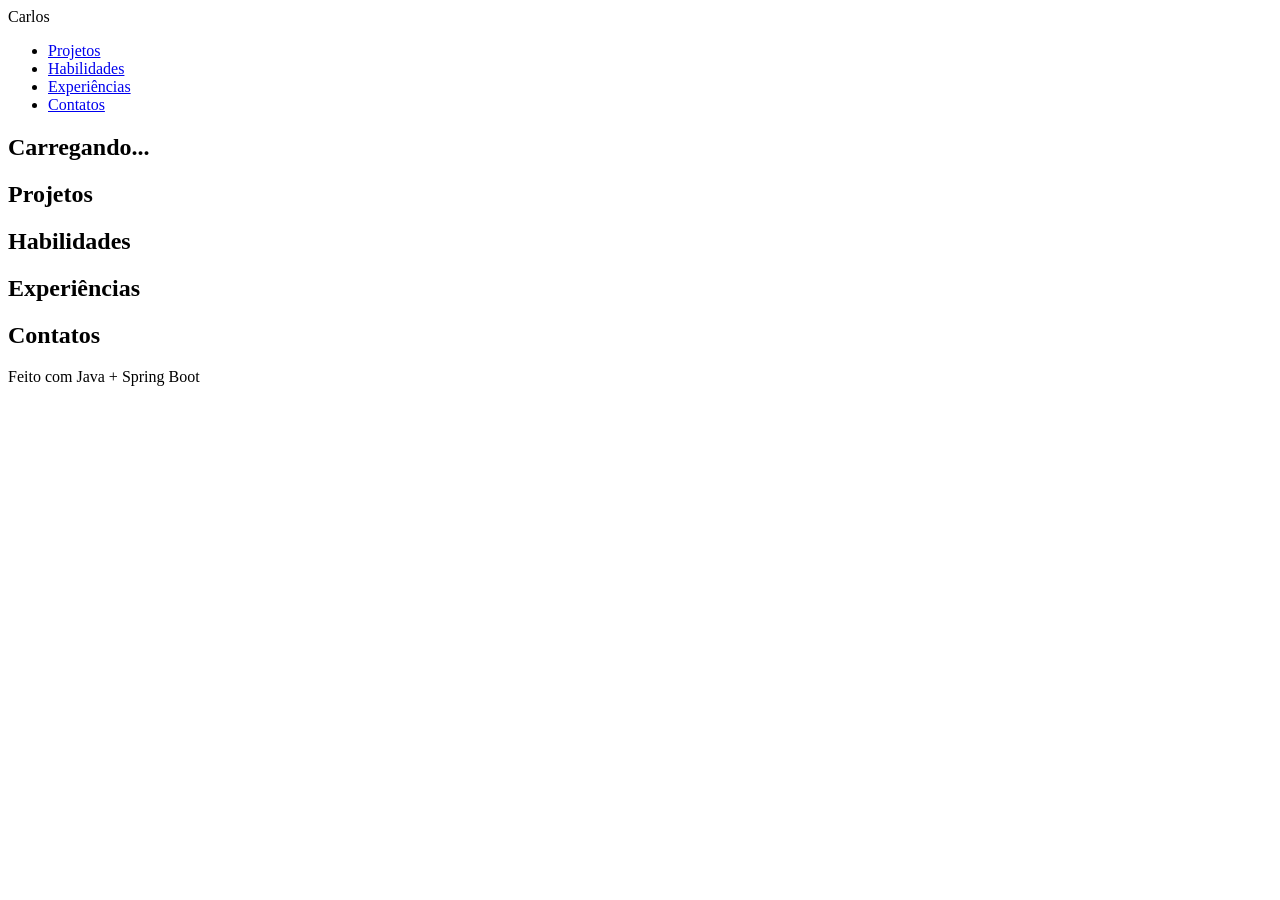
==== src/main/resources/static/index.html @ 3c96c56e "Commit front end" ====
<!DOCTYPE html>
<html lang="pt-BR">
<head>
    <meta charset="UTF-8"/>
    <meta name="viewport" content="width=device-width, initial-scale=1.0"/>
    <title>Portfólio</title>
    <link rel="stylesheet" href="/css/style.css"/>
</head>
<body>

<header>
    <nav>
        <span class="logo">Carlos</span>
        <ul>
            <li><a href="#projetos">Projetos</a></li>
            <li><a href="#habilidades">Habilidades</a></li>
            <li><a href="#experiencias">Experiências</a></li>
            <li><a href="#contatos">Contatos</a></li>
        </ul>
    </nav>
</header>

<section id="hero">
    <div class="hero-content">
        <h1 id="nome">Carregando...</h1>
        <p id="titulo"></p>
        <p id="bio"></p>
    </div>
</section>

<section id="projetos">
    <h2>Projetos</h2>
    <div class="cards" id="lista-projetos"></div>
</section>

<section id="habilidades">
    <h2>Habilidades</h2>
    <div class="tags" id="lista-habilidades"></div>
</section>

<section id="experiencias">
    <h2>Experiências</h2>
    <div class="timeline" id="lista-experiencias"></div>
</section>

<section id="contatos">
    <h2>Contatos</h2>
    <div class="contatos-grid" id="lista-contatos"></div>
</section>

<footer>
    <p>Feito com Java + Spring Boot</p>
</footer>

<script src="/js/main.js"></script>
</body>
</html>
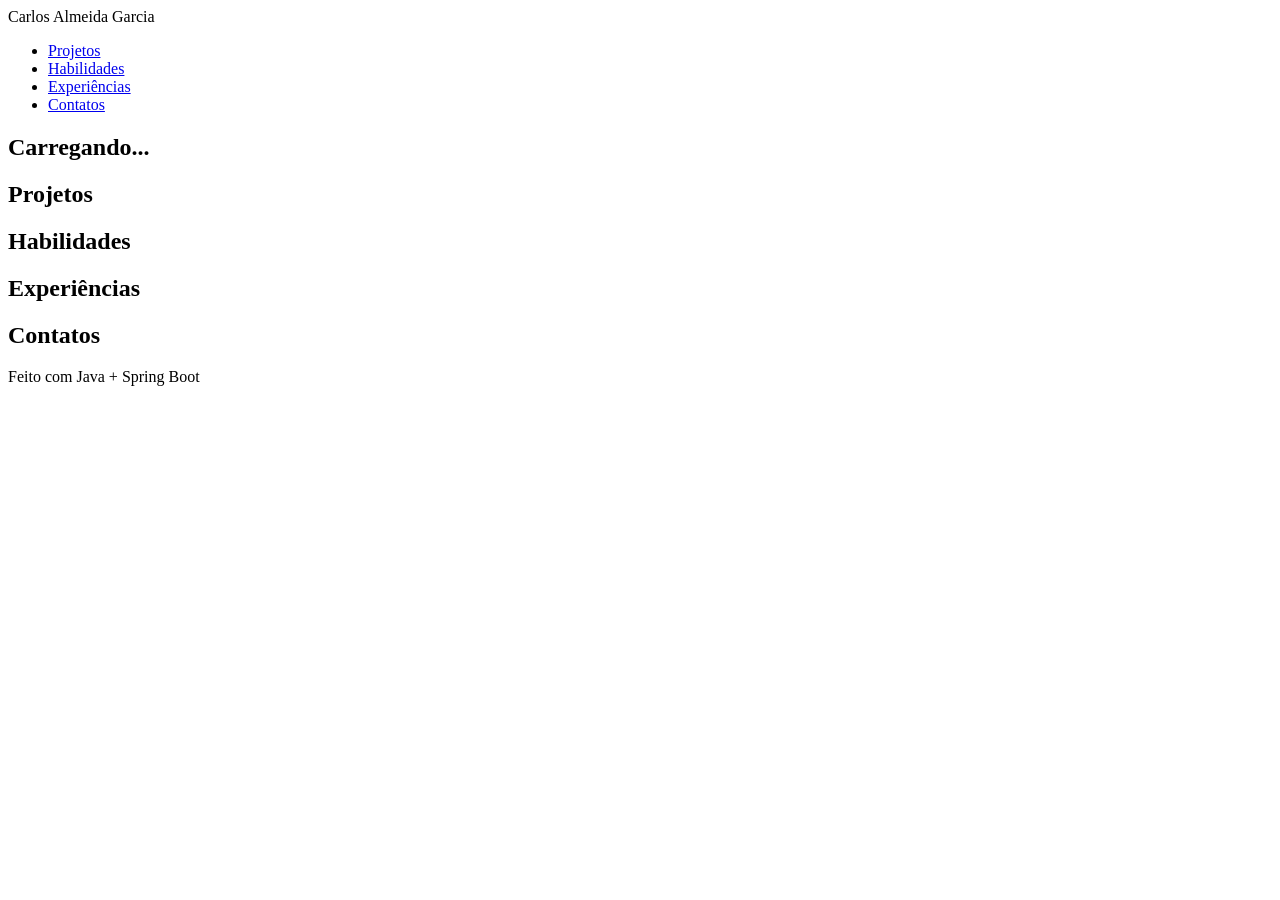
==== commit 5a143eef: "Realizando alterações para configurar o portfolio" ====
--- a/src/main/resources/static/index.html
+++ b/src/main/resources/static/index.html
@@ -10,7 +10,7 @@
 
 <header>
     <nav>
-        <span class="logo">Carlos</span>
+        <span class="logo">Carlos Almeida Garcia</span>
         <ul>
             <li><a href="#projetos">Projetos</a></li>
             <li><a href="#habilidades">Habilidades</a></li>
